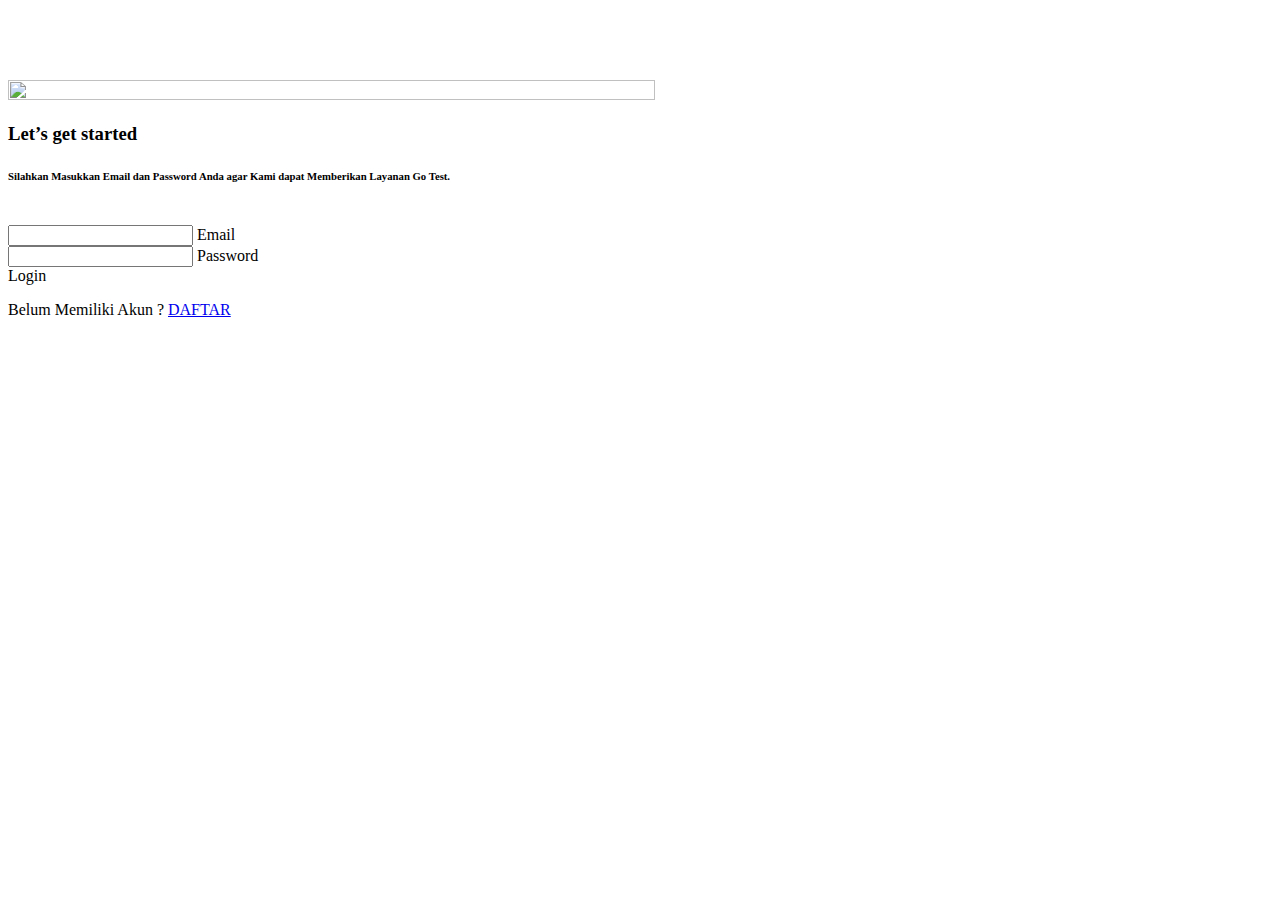
==== pages/auth/login.html @ 2428bffd "update login and reg" ====
<!DOCTYPE html>
<html lang="en">

<head>
    <meta http-equiv="Content-Type" content="text/html; charset=UTF-8" />
    <meta name="viewport" content="width=device-width, initial-scale=1, maximum-scale=1.0" />
    <title>GoTest - Login</title>

    <!-- CSS  -->
    <link href="https://fonts.googleapis.com/icon?family=Material+Icons" rel="stylesheet" />
    <link href="../../css/materialize.css" type="text/css" rel="stylesheet" media="screen,projection" />
    <link href="../../css/style.css" type="text/css" rel="stylesheet" media="screen,projection" />
</head>

<body>
    <!-- <nav class="light-blue lighten-1" role="navigation">
        <div class="nav-wrapper container">
            <a id="logo-container" href="#" class="brand-logo">GoTest</a>
            <ul class="right hide-on-med-and-down">
                <li><a href="#">Home</a></li>
                <li><a href="#">Cari Rumah Sakit</a></li>
                <li><a href="#">Tentang Kami</a></li>
            </ul>

            <ul id="nav-mobile" class="sidenav">
                <li><a href="#">Home</a></li>
                <li><a href="#">Cari Rumah Sakit</a></li>
                <li><a href="#">Tentang Kami</a></li>
            </ul>
            <a href="#" data-target="nav-mobile" class="sidenav-trigger"><i class="material-icons">menu</i></a>
        </div>
    </nav> -->

    <div class="section">
        <div class="container">
            <div class="row container-login">
                <div class="col s6 img-login">
                    <img class="img-login" src="../../assets/undraw_done_a34v.svg" alt="" srcset="">
                </div>
                <div class="col s6">
                    <div class="row">
                        <div class="center ">
                            <h3 class="blue-text">Let’s get started</h3>
                            <h6>Silahkan Masukkan Email dan Password Anda agar Kami dapat Memberikan Layanan Go Test.</h6> 
                        </div> <br>
                        <form class="col s12">
                            <div class="row">
                                <!-- <div class="row"> -->
                                    <div class="input-field col s12">
                                        <input id="email" type="email" class="validate">
                                        <label for="email">Email</label>
                                    <!-- </div> -->
                                </div>
                                <!-- <div class="row"> -->
                                    <div class="input-field col s12 input-password">
                                        <input id="password" type="password" class="validate">
                                        <label for="password">Password</label>
                                    </div>
                                <!-- </div> -->
                                <div class="center">
                                    <a class="waves-effect  orange darken-3 waves-light btn">Login     
                                        <i class="material-icons right"></i>
                                    </a>
                                    <p>Belum Memiliki Akun ? <a href="./register.html">DAFTAR</a></p>
                                </div>
                        </form>
                    </div>
                </div>
            </div>
        </div>
    </div>
 


    <!--  Scripts-->
    <script src="https://code.jquery.com/jquery-2.1.1.min.js"></script>
    <script src="../../js/materialize.js"></script>
    <script src="../../js/init.js"></script>

</body>

</html>
---- css/style.css ----
/* Custom Stylesheet */
/**
 * Use this file to override Materialize files so you can update
 * the core Materialize files in the future
 *
 * Made By MaterializeCSS.com
 */

.icon-block {
  padding: 0 15px;
}
.icon-block .material-icons {
	font-size: inherit;
}

/* untuk index.html */

.img-act-1 {
  width: 60%;
}
.img-act-2 {
  width: 50%;
}
.img-act-3 {
  width: 40%;
}

/* untuk login page */
.container-login {
  margin-top: 50px;
}

.img-login {
  width: 80%;
  height: 80%;
  margin-top: 30px;
}

/* untuk register.html */
.container-register {
  width: 40%;
}

.reg-title {
  font-size: 30px;
  text-align: center;
  margin-bottom: 70px;
}

.box-modal {
  width: 30%;
  max-height:100%;
  overflow:hidden;
}

.modal{
  max-height:100%;
  overflow:hidden;
 }
 
 input[type="submit"]{
   width: 100%;
   margin-top: 50px;
 }
 .modal-close{
   position: absolute;
   top:10px;
   right:10px;
   padding:0;
   margin:0;
 }

 .center-login {
   text-align: center;
   margin-bottom: 50px;
 }
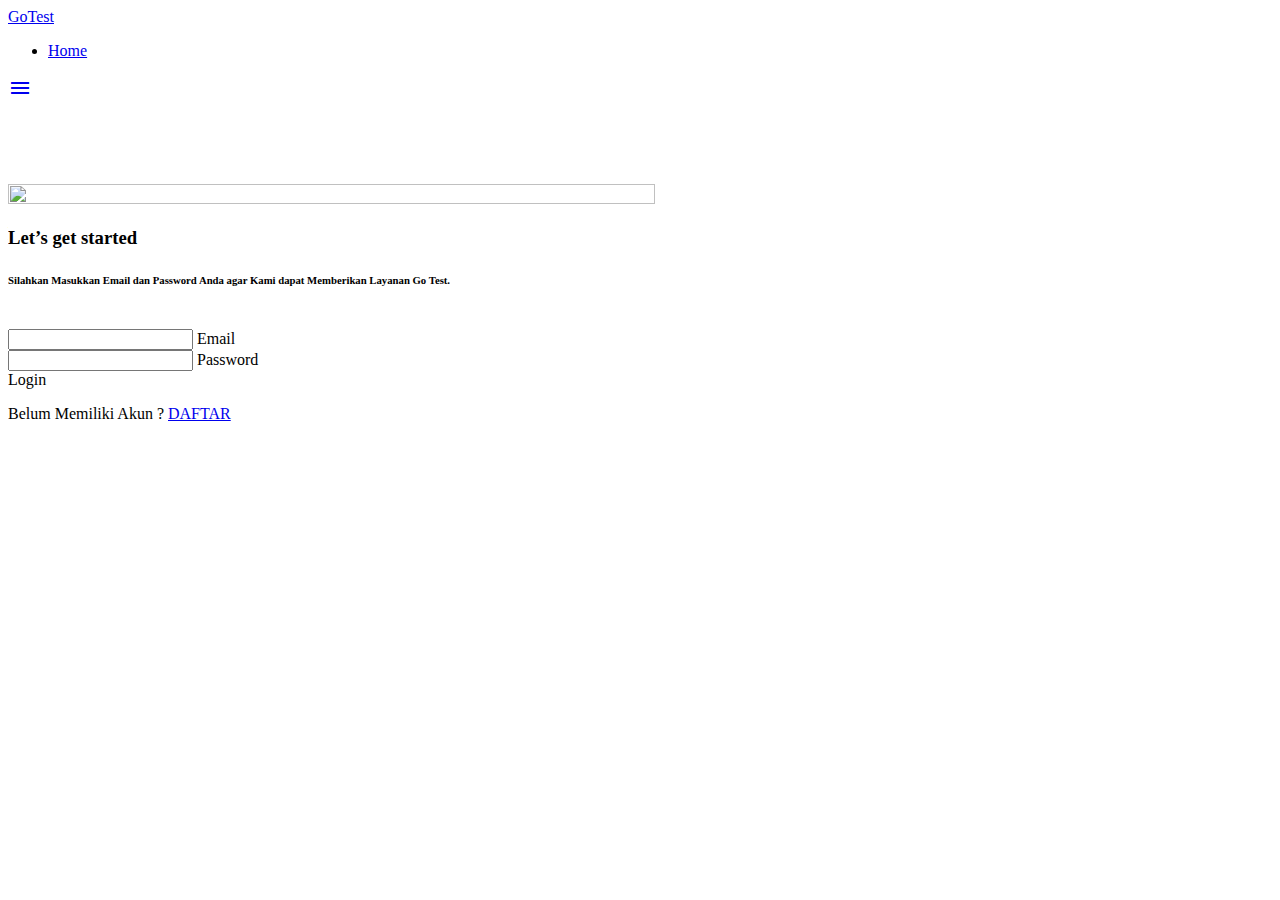
==== commit bfdb667c: "update login" ====
--- a/pages/auth/login.html
+++ b/pages/auth/login.html
@@ -13,23 +13,15 @@
 </head>
 
 <body>
-    <!-- <nav class="light-blue lighten-1" role="navigation">
+    <nav class="light-blue lighten-1" role="navigation">
         <div class="nav-wrapper container">
-            <a id="logo-container" href="#" class="brand-logo">GoTest</a>
-            <ul class="right hide-on-med-and-down">
-                <li><a href="#">Home</a></li>
-                <li><a href="#">Cari Rumah Sakit</a></li>
-                <li><a href="#">Tentang Kami</a></li>
-            </ul>
-
-            <ul id="nav-mobile" class="sidenav">
-                <li><a href="#">Home</a></li>
-                <li><a href="#">Cari Rumah Sakit</a></li>
-                <li><a href="#">Tentang Kami</a></li>
-            </ul>
-            <a href="#" data-target="nav-mobile" class="sidenav-trigger"><i class="material-icons">menu</i></a>
+          <a id="logo-container" href="#" class="brand-logo">GoTest</a>
+          <ul id="nav-mobile" class="sidenav">
+            <li><a class="waves-effect waves-light pink darken-1 btn-small button-border" href="../../index.html">Home</a></li>
+          </ul>
+          <a href="#" data-target="nav-mobile" class="sidenav-trigger"><i class="material-icons">menu</i></a>
         </div>
-    </nav> -->
+      </nav>
 
     <div class="section">
         <div class="container">
@@ -41,24 +33,25 @@
                     <div class="row">
                         <div class="center ">
                             <h3 class="blue-text">Let’s get started</h3>
-                            <h6>Silahkan Masukkan Email dan Password Anda agar Kami dapat Memberikan Layanan Go Test.</h6> 
+                            <h6>Silahkan Masukkan Email dan Password Anda agar Kami dapat Memberikan Layanan Go Test.
+                            </h6>
                         </div> <br>
                         <form class="col s12">
                             <div class="row">
                                 <!-- <div class="row"> -->
-                                    <div class="input-field col s12">
-                                        <input id="email" type="email" class="validate">
-                                        <label for="email">Email</label>
+                                <div class="input-field col s12">
+                                    <input id="email" type="email" class="validate">
+                                    <label for="email">Email</label>
                                     <!-- </div> -->
                                 </div>
                                 <!-- <div class="row"> -->
-                                    <div class="input-field col s12 input-password">
-                                        <input id="password" type="password" class="validate">
-                                        <label for="password">Password</label>
-                                    </div>
+                                <div class="input-field col s12 input-password">
+                                    <input id="password" type="password" class="validate">
+                                    <label for="password">Password</label>
+                                </div>
                                 <!-- </div> -->
                                 <div class="center">
-                                    <a class="waves-effect  orange darken-3 waves-light btn">Login     
+                                    <a class="waves-effect  orange darken-3 waves-light btn">Login
                                         <i class="material-icons right"></i>
                                     </a>
                                     <p>Belum Memiliki Akun ? <a href="./register.html">DAFTAR</a></p>
@@ -69,7 +62,7 @@
             </div>
         </div>
     </div>
- 
+
 
 
     <!--  Scripts-->
--- a/css/style.css
+++ b/css/style.css
@@ -34,6 +34,11 @@
   width: 80%;
   height: 80%;
   margin-top: 30px;
+}
+
+.nav-mob {
+  margin-top: 20px;
+  margin-left: 20px;
 }
 
 /* untuk register.html */
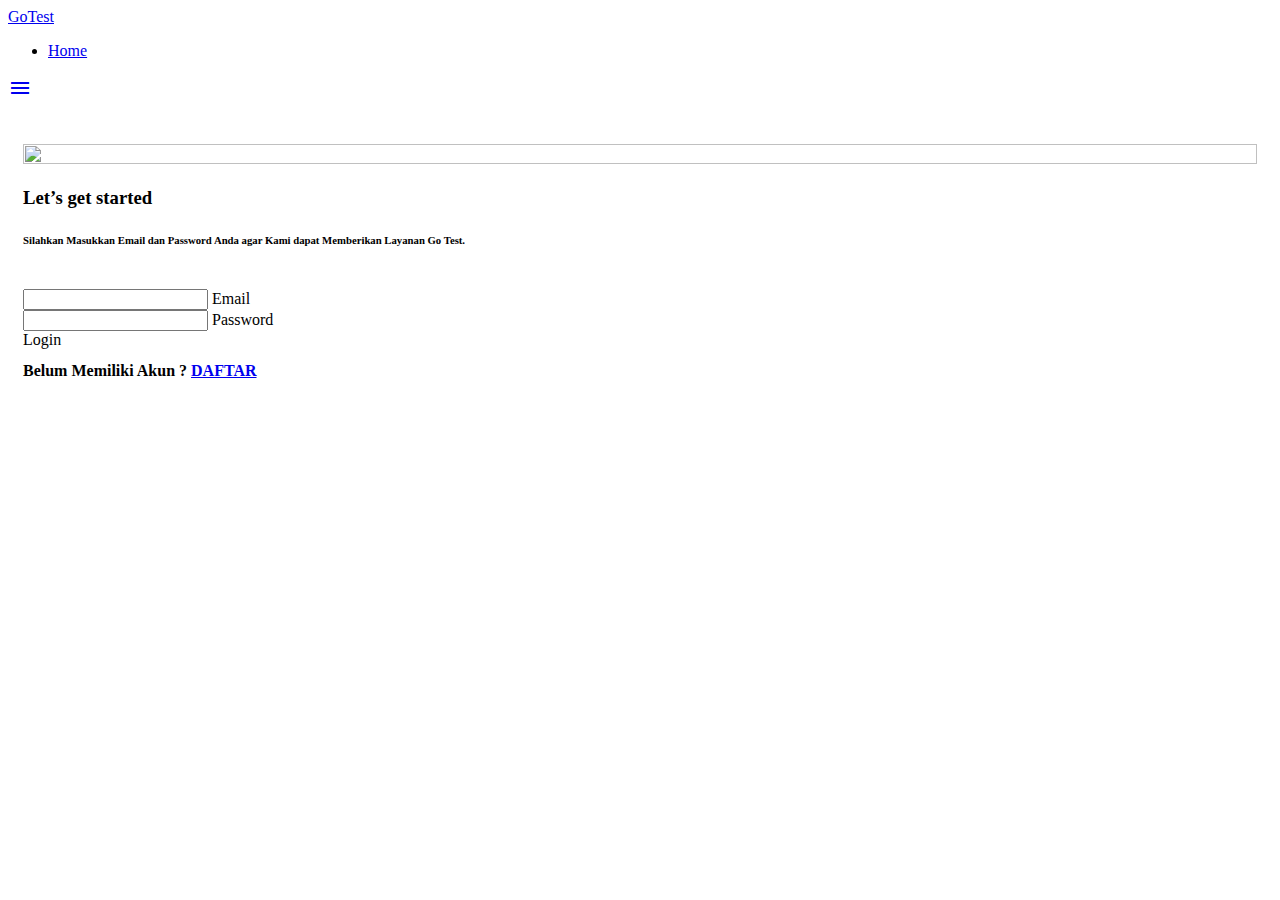
==== commit de2de6bd: "update responsive login" ====
--- a/pages/auth/login.html
+++ b/pages/auth/login.html
@@ -15,53 +15,110 @@
 <body>
     <nav class="light-blue lighten-1" role="navigation">
         <div class="nav-wrapper container">
-          <a id="logo-container" href="#" class="brand-logo">GoTest</a>
-          <ul id="nav-mobile" class="sidenav">
-            <li><a class="waves-effect waves-light pink darken-1 btn-small button-border" href="../../index.html">Home</a></li>
-          </ul>
-          <a href="#" data-target="nav-mobile" class="sidenav-trigger"><i class="material-icons">menu</i></a>
+            <a id="logo-container" href="../../index.html" class="brand-logo">GoTest</a>
+            <ul id="nav-mobile" class="sidenav">
+                <li><a class="waves-effect waves-light pink darken-1 btn-small button-border"
+                        href="../../index.html">Home</a></li>
+            </ul>
+            <a href="#" data-target="nav-mobile" class="sidenav-trigger"><i class="material-icons">menu</i></a>
         </div>
-      </nav>
+    </nav>
 
-    <div class="section">
+    <!--  -->
+    <div class="section no-pad-bot" id="index-banner">
         <div class="container">
-            <div class="row container-login">
-                <div class="col s6 img-login">
-                    <img class="img-login" src="../../assets/undraw_done_a34v.svg" alt="" srcset="">
+            <div class="row">
+                <div class="col s12 m6">
+                    <div class="icon-block">
+                        <div class="center">
+                            <img class="img-login" src="../../assets/undraw_done_a34v.svg" alt="" srcset="">
+                        </div>
+                    </div>
                 </div>
-                <div class="col s6">
-                    <div class="row">
-                        <div class="center ">
-                            <h3 class="blue-text">Let’s get started</h3>
-                            <h6>Silahkan Masukkan Email dan Password Anda agar Kami dapat Memberikan Layanan Go Test.
-                            </h6>
-                        </div> <br>
-                        <form class="col s12">
+                <div class="col s12 m6">
+                    <div class="icon-block">
+                        <div class="center">
                             <div class="row">
-                                <!-- <div class="row"> -->
-                                <div class="input-field col s12">
-                                    <input id="email" type="email" class="validate">
-                                    <label for="email">Email</label>
-                                    <!-- </div> -->
-                                </div>
-                                <!-- <div class="row"> -->
-                                <div class="input-field col s12 input-password">
-                                    <input id="password" type="password" class="validate">
-                                    <label for="password">Password</label>
-                                </div>
-                                <!-- </div> -->
-                                <div class="center">
-                                    <a class="waves-effect  orange darken-3 waves-light btn">Login
-                                        <i class="material-icons right"></i>
-                                    </a>
-                                    <p>Belum Memiliki Akun ? <a href="./register.html">DAFTAR</a></p>
-                                </div>
-                        </form>
+                                <div class="center ">
+                                    <h3 class="blue-text">Let’s get started</h3>
+                                    <h6>Silahkan Masukkan Email dan Password Anda agar Kami dapat Memberikan Layanan Go
+                                        Test.
+                                    </h6>
+                                </div> <br>
+                                <form class="col s12">
+                                    <div class="row">
+                                        <!-- <div class="row"> -->
+                                        <div class="input-field col s12">
+                                            <input id="email" type="email" class="validate">
+                                            <label for="email">Email</label>
+                                            <!-- </div> -->
+                                        </div>
+                                        <!-- <div class="row"> -->
+                                        <div class="input-field col s12 input-password">
+                                            <input id="password" type="password" class="validate">
+                                            <label for="password">Password</label>
+                                        </div>
+                                        <!-- </div> -->
+                                        <div class="center">
+                                            <a onclick="login()" class="waves-effect  orange darken-3 waves-light btn">Login
+                                                <i class="material-icons right"></i>
+                                            </a> <br> <br>
+                                            <p>Belum Memiliki Akun ? <a href="./register.html">DAFTAR</a></p>
+                                        </div>
+                                </form>
+                            </div>
+                        </div>
                     </div>
                 </div>
             </div>
         </div>
     </div>
+
+    <!--  -->
+    <!-- <div class="section">
+        <div class="container">
+            <div class="row container-login">
+                <div class="col s6 img-login">
+                    <div class="icon-block">
+                        <img class="img-login" src="../../assets/undraw_done_a34v.svg" alt="" srcset="">
+                    </div>
+                </div>
+                <div class="col s6">
+                    <div class="icon-block">
+                        <div class="row">
+                            <div class="center ">
+                                <h3 class="blue-text">Let’s get started</h3>
+                                <h6>Silahkan Masukkan Email dan Password Anda agar Kami dapat Memberikan Layanan Go
+                                    Test.
+                                </h6>
+                            </div> <br>
+                            <form class="col s12">
+                                <div class="row">
+                                    <div class="row">
+                                    <div class="input-field col s12">
+                                        <input id="email" type="email" class="validate">
+                                        <label for="email">Email</label> -->
+                                        <!-- </div> -->
+                                    <!-- </div> -->
+                                    <!-- <div class="row"> -->
+                                    <!-- <div class="input-field col s12 input-password">
+                                        <input id="password" type="password" class="validate">
+                                        <label for="password">Password</label>
+                                    </div> -->
+                                    <!-- </div> -->
+                                    <!-- <div class="center">
+                                        <a onclick="login()" class="waves-effect  orange darken-3 waves-light btn">Login
+                                            <i class="material-icons right"></i>
+                                        </a> <br> <br>
+                                        <p>Belum Memiliki Akun ? <a href="./register.html">DAFTAR</a></p>
+                                    </div>
+                            </form>
+                        </div>
+                    </div>
+                </div>
+            </div>
+        </div> -->
+    <!-- </div> -->
 
 
 
@@ -69,6 +126,7 @@
     <script src="https://code.jquery.com/jquery-2.1.1.min.js"></script>
     <script src="../../js/materialize.js"></script>
     <script src="../../js/init.js"></script>
+    <script src="../../js/api/login.js"></script>
 
 </body>
 
--- a/css/style.css
+++ b/css/style.css
@@ -25,15 +25,57 @@
   width: 40%;
 }
 
+.orange-text {
+  font-size: 50px;
+}
+
+.img-act-4 {
+  width: 120%;
+}
+
+.icon-block > h4 {
+  font-family: 'Ubuntu';
+  font-size: 50px;
+}
+.icon-block > p{
+  font-size: 18px;
+}
+
+.center > h5 {
+  font-size: 30px;
+}
+
+.center > p {
+  font-weight: bold;
+  margin-top: -5px;
+}
+
+p.orange-text {
+  font-size: 15px !important;
+}
+
+p.text-info {
+  font-size: 17px;
+  line-height: 25px;
+}
+
+img.alur {
+  width: 120%;
+}
+
+img.unicef {
+  width: 100%;
+}
+
 /* untuk login page */
 .container-login {
   margin-top: 50px;
 }
 
 .img-login {
-  width: 80%;
-  height: 80%;
-  margin-top: 30px;
+  width: 100%;
+  height: 100%;
+  margin-top: 40px;
 }
 
 .nav-mob {
@@ -44,6 +86,7 @@
 /* untuk register.html */
 .container-register {
   width: 40%;
+  height: 1000px;
 }
 
 .reg-title {
@@ -78,4 +121,83 @@
  .center-login {
    text-align: center;
    margin-bottom: 50px;
- }+ }
+
+/* di mobile */
+@media(max-width: 1000px) {
+  .box-modal-mob {
+    width: 70%;
+  }
+}
+
+ /* untuk halaman news.html */
+ .card-api {
+   height: 270px;
+ }
+ .img-act-card {
+   width: 50%;
+ }
+
+ /* untuk protokol.html */
+img.protokol {
+  width: 100%;
+}
+
+/* untuk about.html */
+img.icon-about {
+  width: 100%;
+  border-radius: 50%;
+}
+
+h3.text-about {
+  font-size: 25px;
+}
+p.text-about {
+  font-size: 17px;
+}
+
+ /* untk profile-user.html */
+ .row-profile > img {
+   width: 100%;
+
+ } 
+ .img-profile {
+  text-align: center;
+  margin-top: 50px; 
+  margin-right: 10px;
+}
+.img-profile > img {
+ border-radius: 100%;
+ height: 200px;
+ width: 200px;
+ 
+}
+
+#fee {
+  font-size: 20px;
+}
+ @media(max-width: 1000px) {
+  .row-profile {
+    width: 100%;
+  } 
+
+  .card-user {
+    margin-left: 20%;
+  }
+
+  .img-profile {
+    text-align: center;
+    margin-top: 50px; 
+    margin-right: 10px;
+  }
+
+  .img-profile > img {
+    border-radius: 100%;
+    height: 80%;
+    width: 80%;
+   }
+
+   .card-api {
+     height: 320px;
+   }
+}
